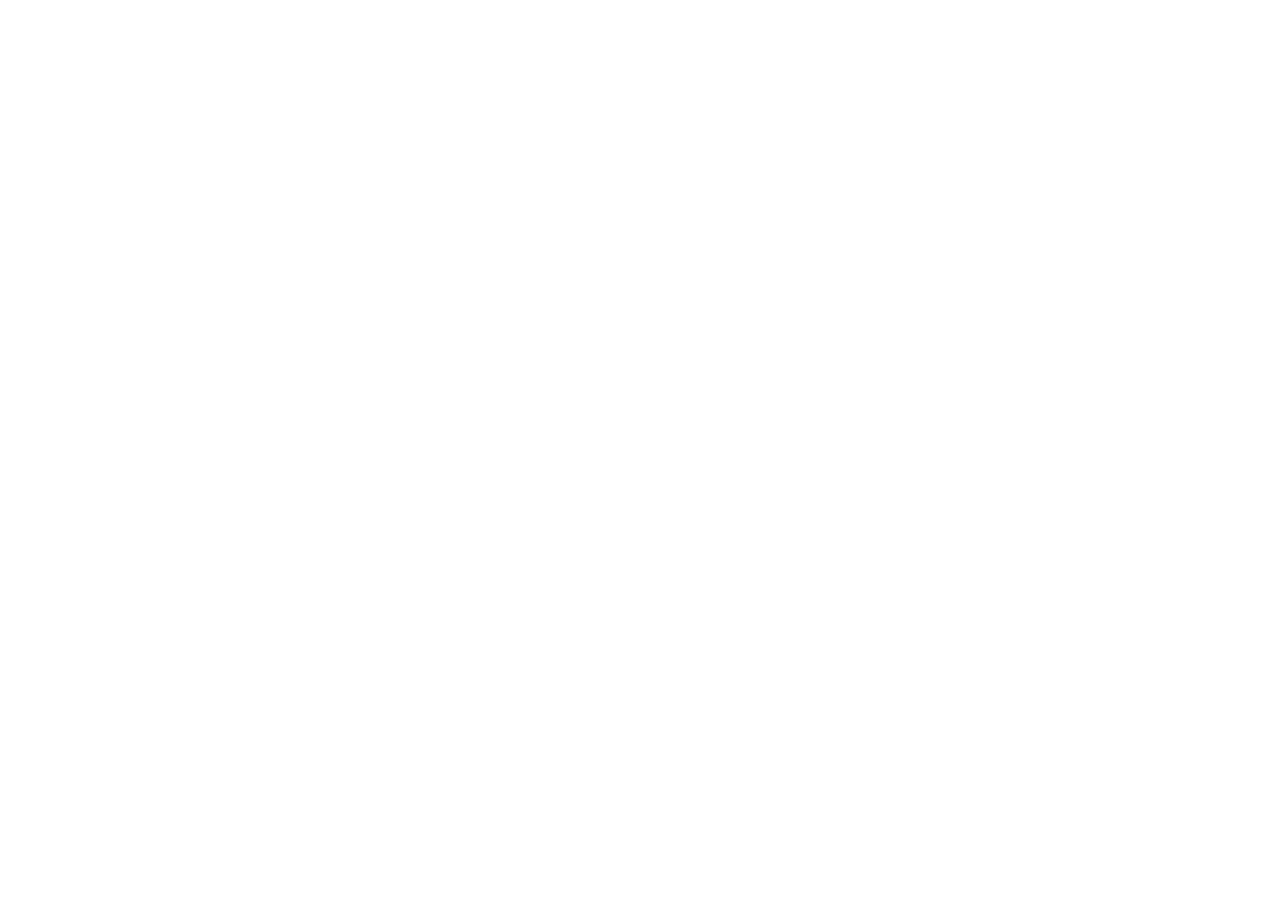
==== public_html/Index.html @ 7faf9bb5 "1st commit" ====
<!DOCTYPE html>
<!--
To change this license header, choose License Headers in Project Properties.
To change this template file, choose Tools | Templates
and open the template in the editor.
-->
<html>
    <head>
        <title>Joshua Torres - Snake JS</title>
        <meta charset="UTF-8">
        <meta name="viewport" content="width=device-width, initial-scale=1.0">
    </head>
    <body>
        <canvas id="Game-srceen"></canvas>
    </body>
</html>
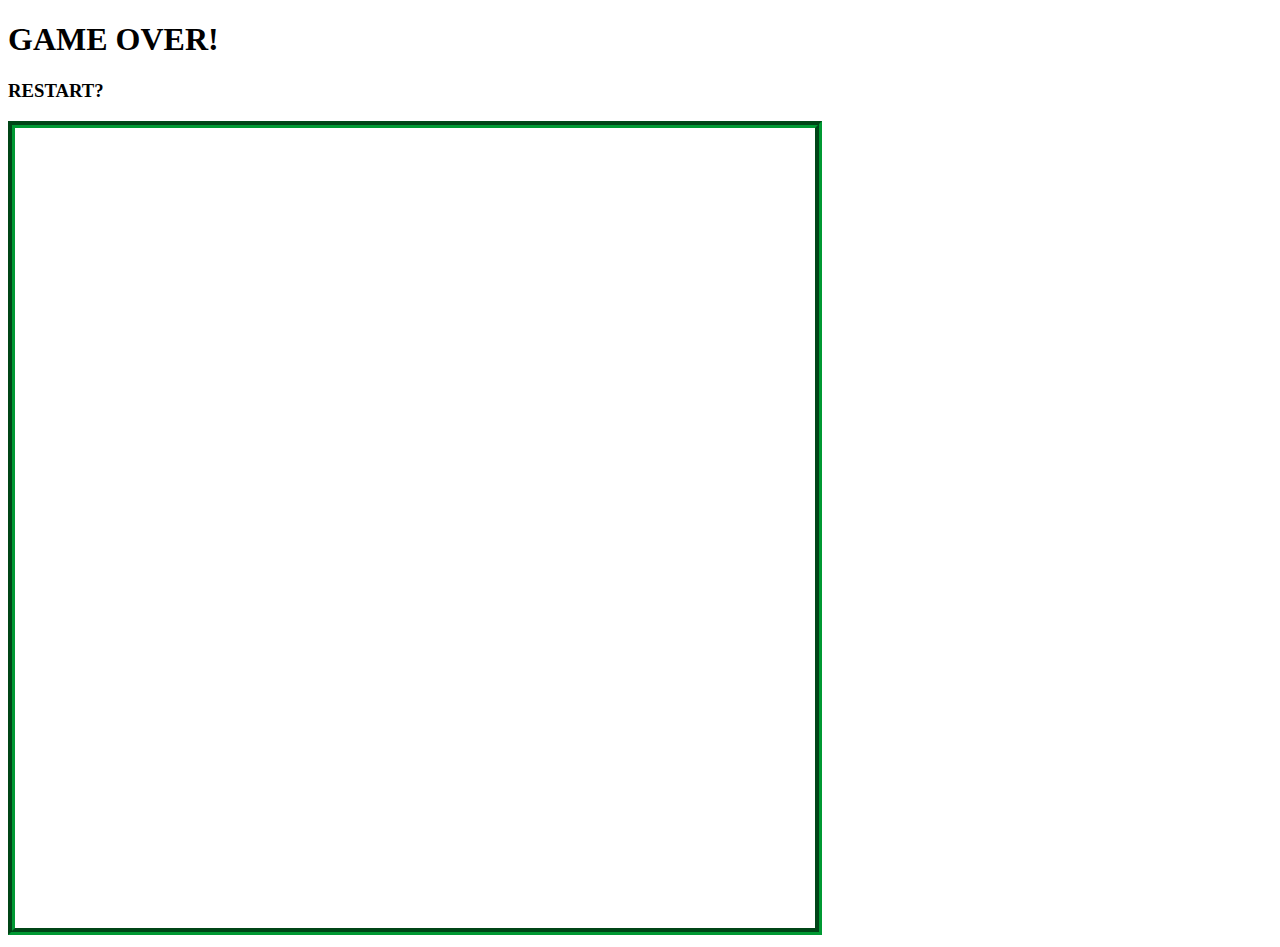
==== commit b10bc6b4: "New Additions to Snake" ====
--- a/public_html/Index.html
+++ b/public_html/Index.html
@@ -9,8 +9,15 @@
         <title>Joshua Torres - Snake JS</title>
         <meta charset="UTF-8">
         <meta name="viewport" content="width=device-width, initial-scale=1.0">
+        <link rel="stylesheet" type="text/css" href="css/style.css">
     </head>
-    <body>
-        <canvas id="Game-srceen"></canvas>
+    <body id="index">
+        <section id="gameOver">
+            <h1 class="title">GAME OVER!</h1>
+            <h3 id="restartButton">RESTART?</h3>
+        </section>
+        <canvas id="game-screen" width="800" height="800" style="border: 7px groove #009933"></canvas>
+         
+        <script src="JavaScript/snake.js"></script>
     </body>
 </html>
